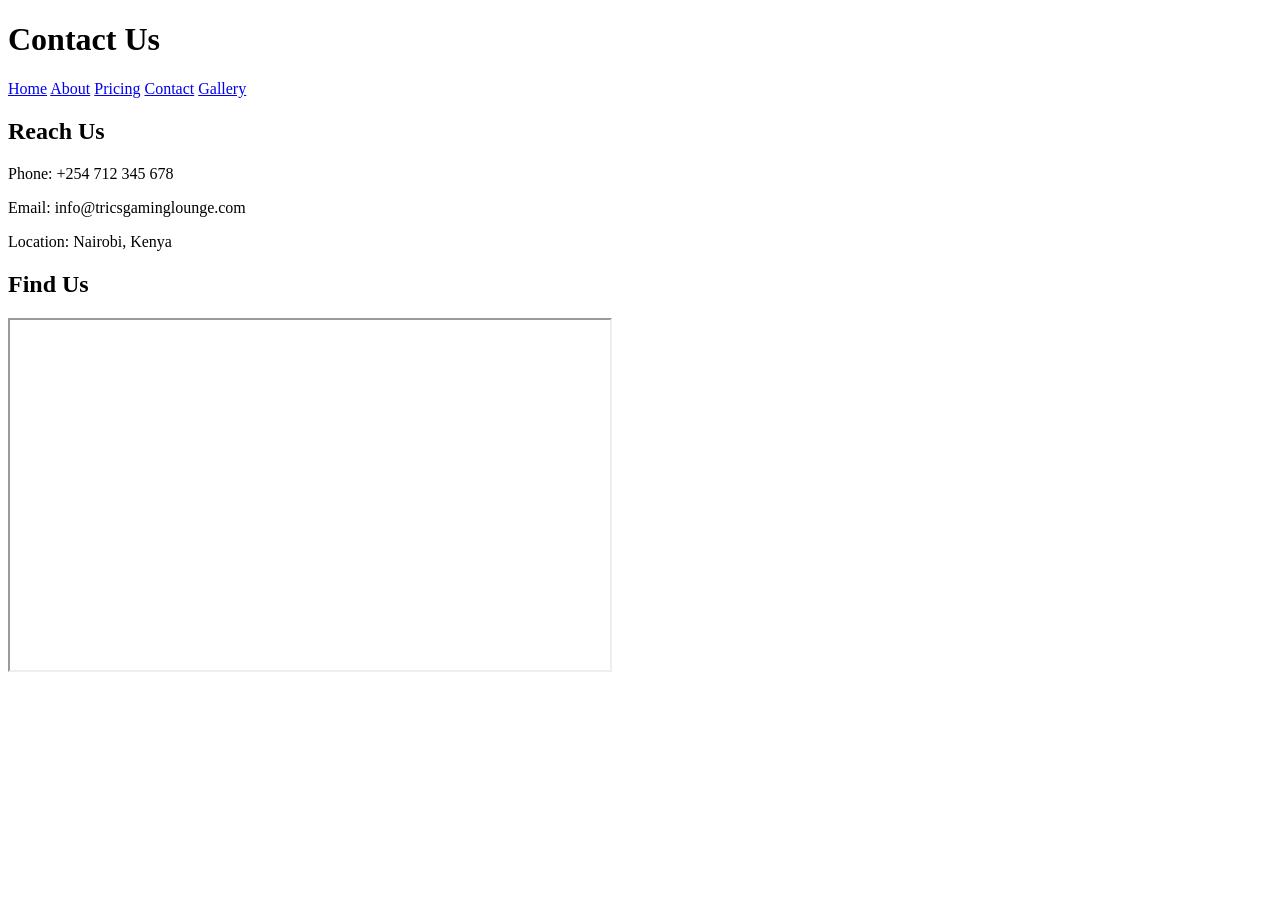
==== contact.html @ 01c32d81 "Add files via upload" ====
<!DOCTYPE html>
<html lang="en">
<head>
    <meta charset="UTF-8">
    <meta name="viewport" content="width=device-width, initial-scale=1.0">
    <title>Contact Us</title>
    <link rel="stylesheet" href="style.css">
</head>
<body>

<header>
    <h1>Contact Us</h1>

    <nav class="navbar">
        <a href="index.html">Home</a>
        <a href="about.html">About</a>
        <a href="pricing.html">Pricing</a>
        <a href="contact.html">Contact</a>
        <a href="gallery.html">Gallery</a>
    </nav>
</header>

<section>

    <h2>Reach Us</h2>

    <p>Phone: +254 712 345 678</p>
    <p>Email: info@tricsgaminglounge.com</p>
    <p>Location: Nairobi, Kenya</p>

    <h2>Find Us</h2>

   <iframe
            src="https://www.google.com/maps/embed?pb=!1m18!1m12!1m3!1d3988.816052067178!2d36.82513110000001!3d-1.2842871999999999!2m3!1f0!2f0!3f0!3m2!1i1024!2i768!4f13.1!3m3!1m2!1s0x182f1129e1b9fc19%3A0xb46df9094918627f!2sTric%20Gaming%20Cafe!5e0!3m2!1sen!2ske!4v1780985563704!5m2!1sen!2ske"
            width="600"
            height="350">
        </iframe>
</section>

</body>
</html>
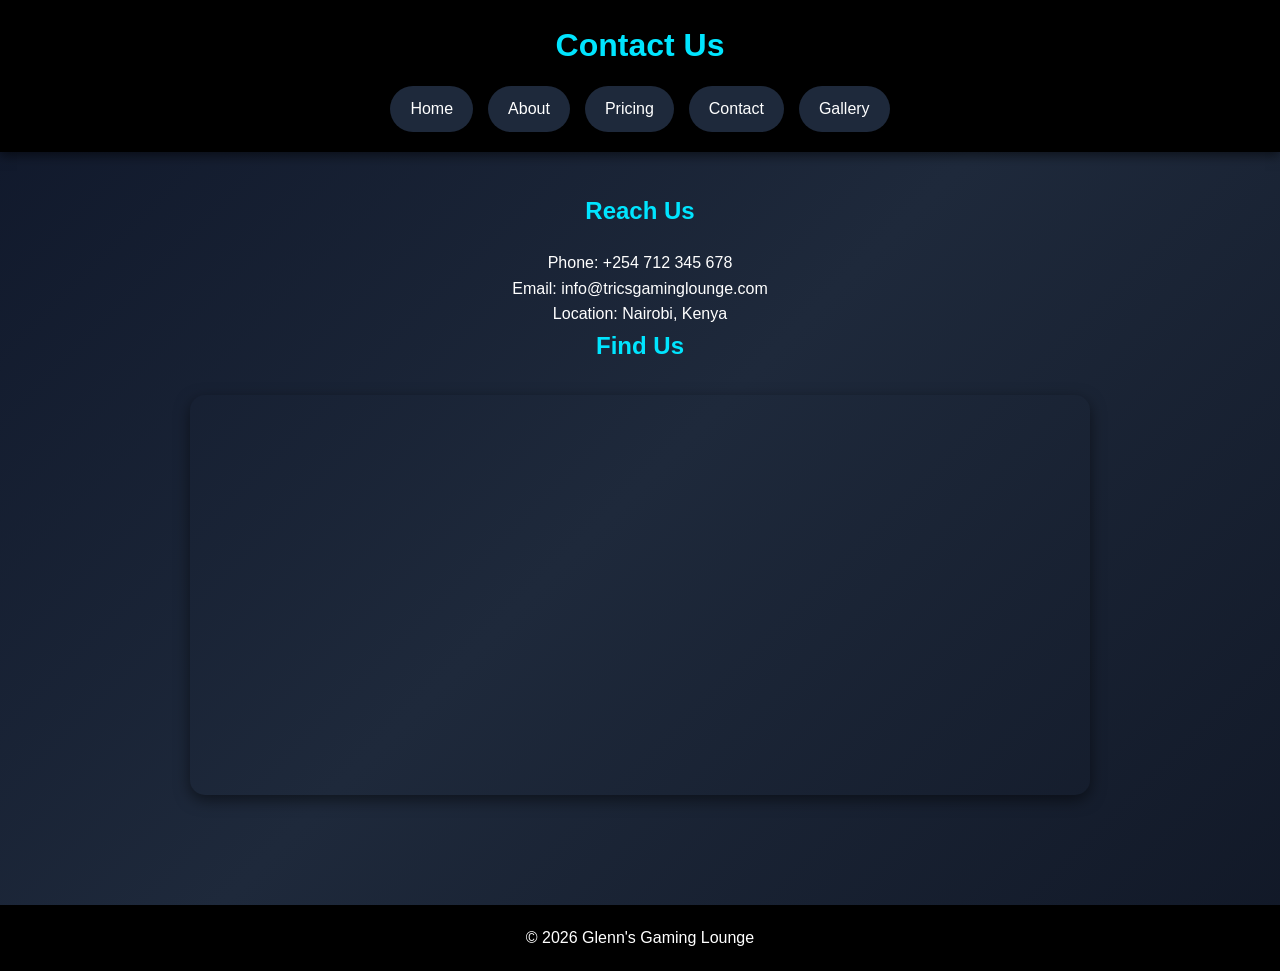
==== commit 4e76d9d4: "Add files via upload" ====
--- a/contact.html
+++ b/contact.html
@@ -36,6 +36,8 @@
             height="350">
         </iframe>
 </section>
-
+<footer>
+    <p>&copy; 2026 Glenn's Gaming Lounge</p>
+</footer>
 </body>
 </html>
--- a/style.css
+++ b/style.css
@@ -0,0 +1,198 @@
+
+*{
+    margin:0;
+    padding:0;
+    box-sizing:border-box;
+}
+
+
+body{
+    font-family: Arial, sans-serif;
+    background: linear-gradient(135deg,#0f172a,#1e293b,#111827);
+    color:white;
+    line-height:1.6;
+}
+
+header{
+    background:#000;
+    padding:20px;
+    text-align:center;
+    box-shadow:0 4px 10px rgba(0,0,0,0.5);
+}
+
+header h1{
+    color:#00e5ff;
+    margin-bottom:15px;
+}
+
+
+.navbar{
+    display:flex;
+    justify-content:center;
+    flex-wrap:wrap;
+    gap:15px;
+}
+
+.navbar a{
+    text-decoration:none;
+    color:white;
+    padding:10px 20px;
+    background:#1e293b;
+    border-radius:30px;
+    transition:0.3s;
+}
+
+.navbar a:hover{
+    background:#00e5ff;
+    color:black;
+}
+
+
+section{
+    padding:40px;
+    text-align:center;
+}
+
+section h2,
+section h3{
+    color:#00e5ff;
+    margin-bottom:20px;
+}
+
+ .image-container{
+    display:grid;
+    grid-template-columns:repeat(2,1fr);
+    gap:20px;
+    max-width:1000px;
+    margin:auto;
+}
+
+.image-container img,
+.image-container iframe{
+    width:100%;
+    height:250px;
+    object-fit:cover;
+    border-radius:15px;
+    box-shadow:0 5px 15px rgba(0,0,0,0.5);
+}
+.image-container img:hover{
+    transform:scale(1.03);
+}
+ table{ width:100%; border-collapse:collapse; 
+    margin-top:20px; background:#1b1b1b; } 
+    th{ background:black; color:white; padding:15px; } 
+    td{ padding:12px; border:1px solid #333; } 
+    tr:nth-child(even){ background:#222; }
+    tr:hover{ background:#3a003f; }
+
+
+ol,
+ul{
+    max-width:500px;
+    margin:20px auto;
+    text-align:left;
+}
+
+
+audio{
+    width:80%;
+    max-width:500px;
+    margin-top:15px;
+}
+
+
+.video-section iframe{
+    width:100%;
+    max-width:800px;
+    height:450px;
+    border:none;
+    border-radius:15px;
+    box-shadow:0 5px 15px rgba(0,0,0,0.5);
+}
+
+
+iframe[src*="google.com/maps"]{
+    width:100%;
+    max-width:900px;
+    height:400px;
+    display:block;
+    margin:30px auto;
+    border:none;
+    border-radius:15px;
+    box-shadow:0 5px 15px rgba(0,0,0,0.5);
+}
+
+footer{
+    background:#000;
+    padding:20px;
+    text-align:center;
+    margin-top:40px;
+}
+
+
+@media(max-width:768px){
+
+    .image-container{
+        grid-template-columns:1fr;
+    }
+
+    .video-section iframe{
+        height:250px;
+    }
+
+    section{
+        padding:20px;
+    }
+}
+
+
+.gallery-grid{
+    display:grid;
+    grid-template-columns:repeat(auto-fit,minmax(300px,1fr));
+    gap:25px;
+    max-width:1200px;
+    margin:40px auto;
+    padding:20px;
+}
+
+.gallery-grid img,
+.gallery-grid iframe{
+    width:100%;
+    height:250px;
+    border-radius:15px;
+    object-fit:cover;
+    border:3px solid whitesmoke;
+    box-shadow:0 8px 20px rgba(0,0,0,0.4);
+    transition:0.3s;
+}
+.popup{
+    position:fixed;
+    top:0;
+    left:0;
+    width:100%;
+    height:100%;
+    background:rgba(0,0,0,0.8);
+    display:flex;
+    justify-content:center;
+    align-items:center;
+    z-index:999;
+}
+
+.popup-content{
+    background:#1a1a1a;
+    padding:30px;
+    border-radius:20px;
+    text-align:center;
+    color:white;
+    box-shadow:0 0 20px #a855f7;
+}
+
+.popup-content button{
+    margin-top:20px;
+    padding:10px 20px;
+    border:none;
+    border-radius:25px;
+    background:#a855f7;
+    color:white;
+    cursor:pointer;
+}
